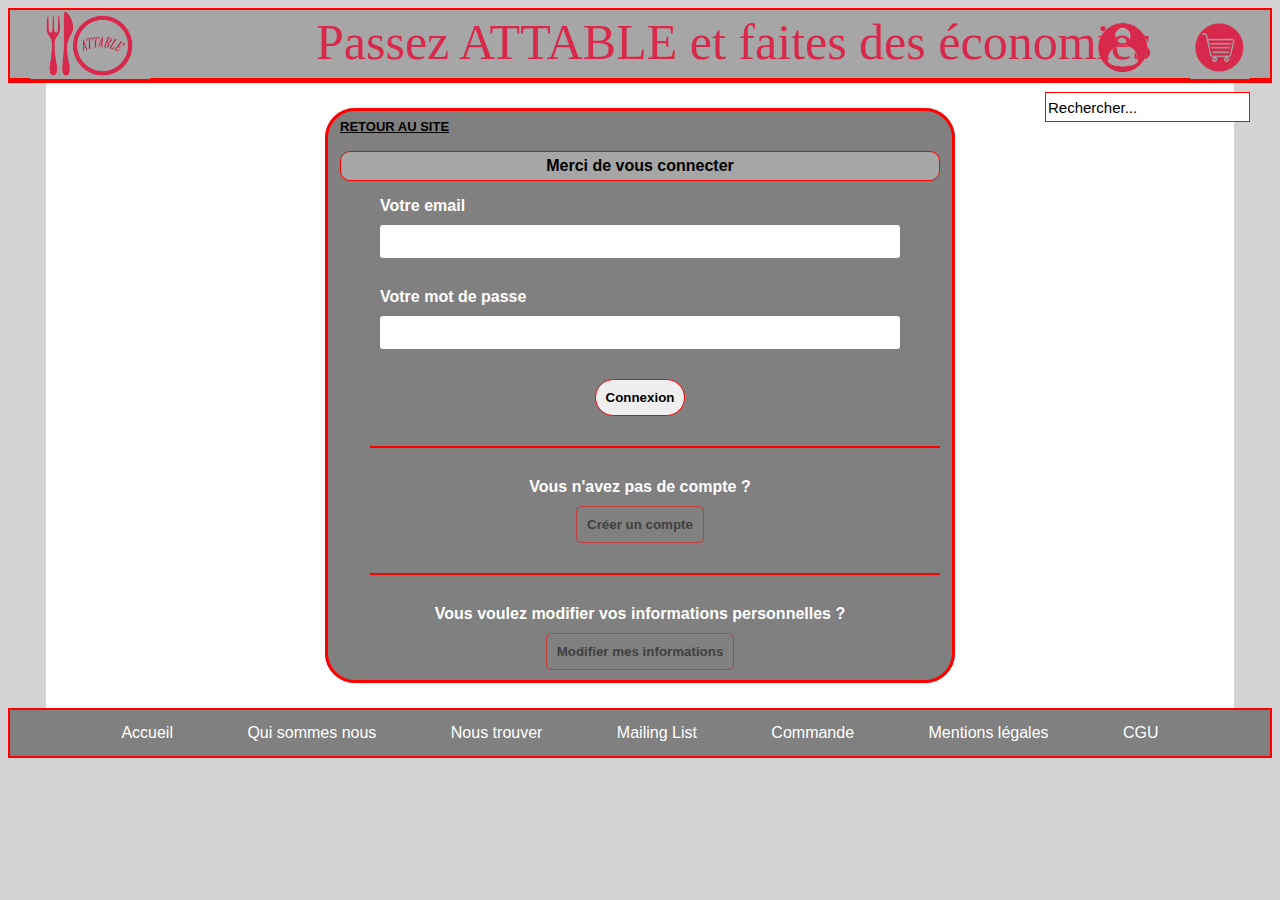
==== authentification.html @ d8136d64 "mise en ligne test1" ====
<!DOCTYPE html>
<html lang="en">

	<head>
		<meta charset="UTF-8">
		<meta name="viewport" content="width=device-width, initial-scale=1.0">

		<title>Accueil</title>
		<link rel="stylesheet" href="css\attable.css">
		<link rel="stylesheet" href="css\footer.css">
		<script src="js\valid.js" type="text/javascript"></script>

	</head>

	<body>

		<header>

			<div id="logo">
				<a href="index.html">
					<img src="images\attable_logo.png" alt="monlogo" id="lelogo">
				</a>
			</div>

			<div id="titre_page">
				Passez ATTABLE et faites des économies
			</div>

			<div id="panier">
				<a href="panier.html">
					<img src="images\logo_panier.png" alt="MonPanier" id="lepanier">
				</a>
			</div>

			<div id="authentification">
				<a href="authentification.html">
					<img src="images\login.png" alt="Authentification" id="lesids">
				</a>
			</div>

			<div id="recherche">
				<input type="search" id="site-search" name="q" aria-label="Search through site content" value="Rechercher..." onFocus="javascript:this.value=''">
			</div>

		</header>

		<section id="main">

			<form action="/action_page.php">
					<fieldset class="form1">
						<a href="index.html" id="retour">RETOUR AU SITE</a>						
						<p id="titreformu"><b>Merci de vous connecter</b></p>

						<div id="formu">
							<label for="email">Votre email</label>
							<input type="email" id="email" name="email" required="required">
							<br>
						</div>
						<div id="formu">
							<label for="mdp">Votre mot de passe</label>
							<input type="password" id="mdp" name="mdp" required="required">
							<br>
						</div>
						<div id="bouton">
							<input type="submit" value="Connexion" id="submit" onclick="verif_form_connexion()">
						</div>

						<hr>

						<div id="formu2">Vous n'avez pas de compte ?</div>
						<div id="bouton">
							<a href="inscription.html"><input type="button" value="Créer un compte" id="submit2" ></a>
						</div>

						<hr>

						<div id="formu2">Vous voulez modifier vos informations personnelles ?</div>
						<div id="bouton">
							<a href="modifierinformations.html"><input type="button" value="Modifier mes informations" id="submit2" ></a>
						</div>

					</fieldset>
			</form>


		<script src="js\cookie.js" type="text/javascript"></script>


		</section>

		<footer>

			<div id="menu" class="head1">
				<ul id="menus">
				<li><a href="index.html">Accueil</a></li>
				<li><a href="quisommesnous.html">Qui sommes nous</a></li>
				<li><a href="noustrouver.html">Nous trouver</a></li>
				<li><a href="newsletter.html">Mailing List</a></li>
				<li><a href="panier.html">Commande</a></li>
				<li><a href="mentionslegales.html">Mentions légales</a></li>
				<li><a href="cgu.html">CGU</a></li>
				</ul>
			</div>

		</footer>


	</body>
</html>
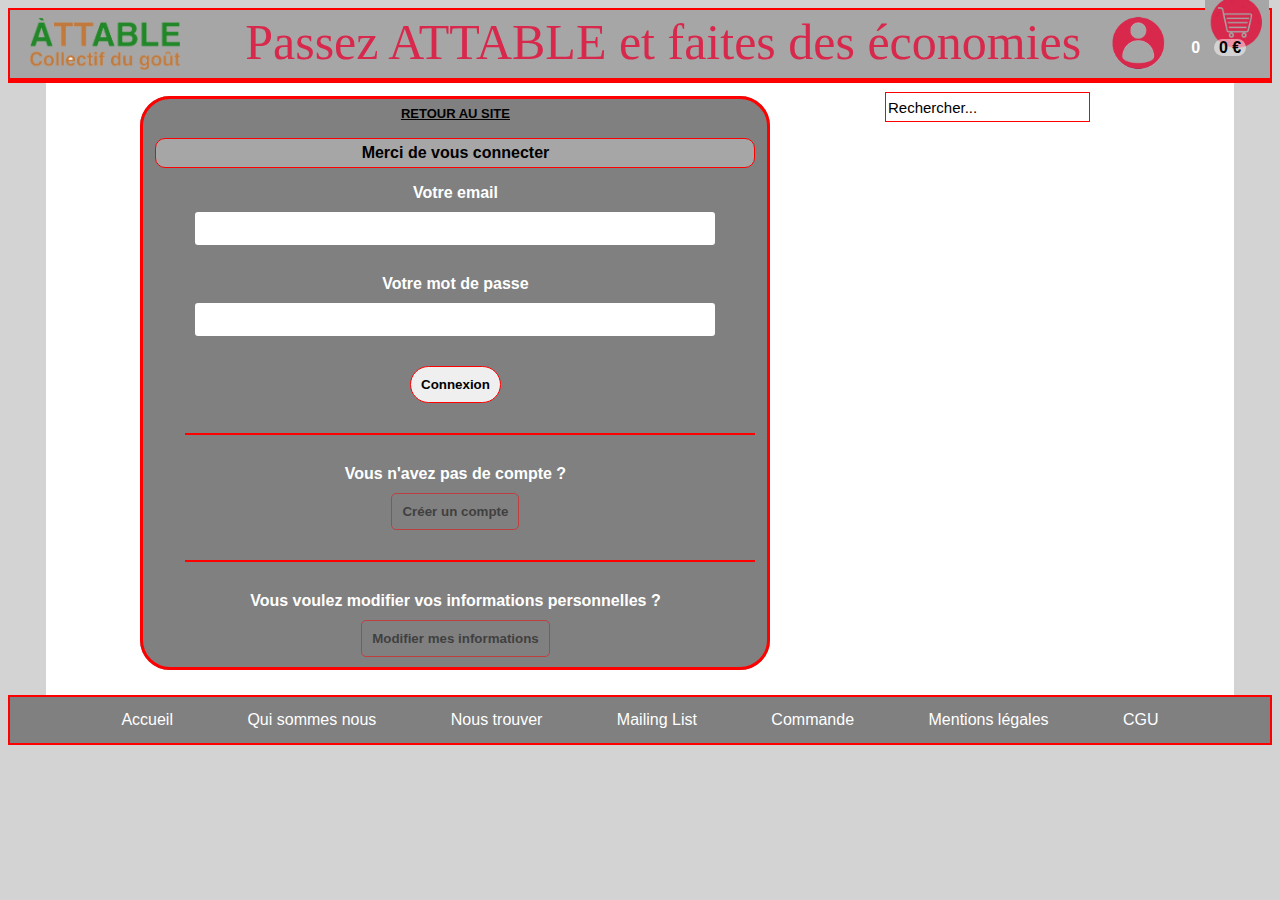
==== commit 6f9657dc: "MAJ Sprint 5" ====
--- a/authentification.html
+++ b/authentification.html
@@ -8,11 +8,19 @@
 		<title>Accueil</title>
 		<link rel="stylesheet" href="css\attable.css">
 		<link rel="stylesheet" href="css\footer.css">
+		
+		<script src="js/cookie.js" type="text/javascript"></script>
+
+		<script type="module" src="js\gen_dyna.js"></script>
+
+		<script src="js/panier.js" type="module"></script>
+		
+		
 		<script src="js\valid.js" type="text/javascript"></script>
 
 	</head>
 
-	<body>
+	<body onload="validate_password(), panier()">
 
 		<header>
 
@@ -27,8 +35,10 @@
 			</div>
 
 			<div id="panier">
-				<a href="panier.html">
+				<a href="panier.html" id="pouet">
+					<span id="total_articles">0</span>
 					<img src="images\logo_panier.png" alt="MonPanier" id="lepanier">
+					<span id="total_commande">0 €</span>
 				</a>
 			</div>
 
@@ -46,7 +56,7 @@
 
 		<section id="main">
 
-			<form action="/action_page.php">
+			<form>
 					<fieldset class="form1">
 						<a href="index.html" id="retour">RETOUR AU SITE</a>						
 						<p id="titreformu"><b>Merci de vous connecter</b></p>
@@ -58,11 +68,19 @@
 						</div>
 						<div id="formu">
 							<label for="mdp">Votre mot de passe</label>
-							<input type="password" id="mdp" name="mdp" required="required">
+							<input type="password" id="mdp" name="mdp" pattern="(?=.*\d)(?=.*[a-z])(?=.*[A-Z])(?=.*[^a-zA-Z\d]).{6,}" required="required">
 							<br>
 						</div>
 						<div id="bouton">
-							<input type="submit" value="Connexion" id="submit" onclick="verif_form_connexion()">
+							<input type="submit" value="Connexion" id="submit">
+							<div id="message">
+								<h3>Password must contain the following:</h3>
+								<p id="letter" class="invalid">A <b>lowercase</b> letter</p>
+								<p id="capital" class="invalid">A <b>capital (uppercase)</b> letter</p>
+								<p id="number" class="invalid">A <b>number</b></p>
+								<p id="special" class="invalid">A <b>special</b> character</p>
+								<p id="length" class="invalid">Minimum <b>6 characters</b></p>
+							  </div>
 						</div>
 
 						<hr>
@@ -82,7 +100,7 @@
 					</fieldset>
 			</form>
 
-
+		<script src="js\valid.js" type="text/javascript"></script>
 		<script src="js\cookie.js" type="text/javascript"></script>
 
 
